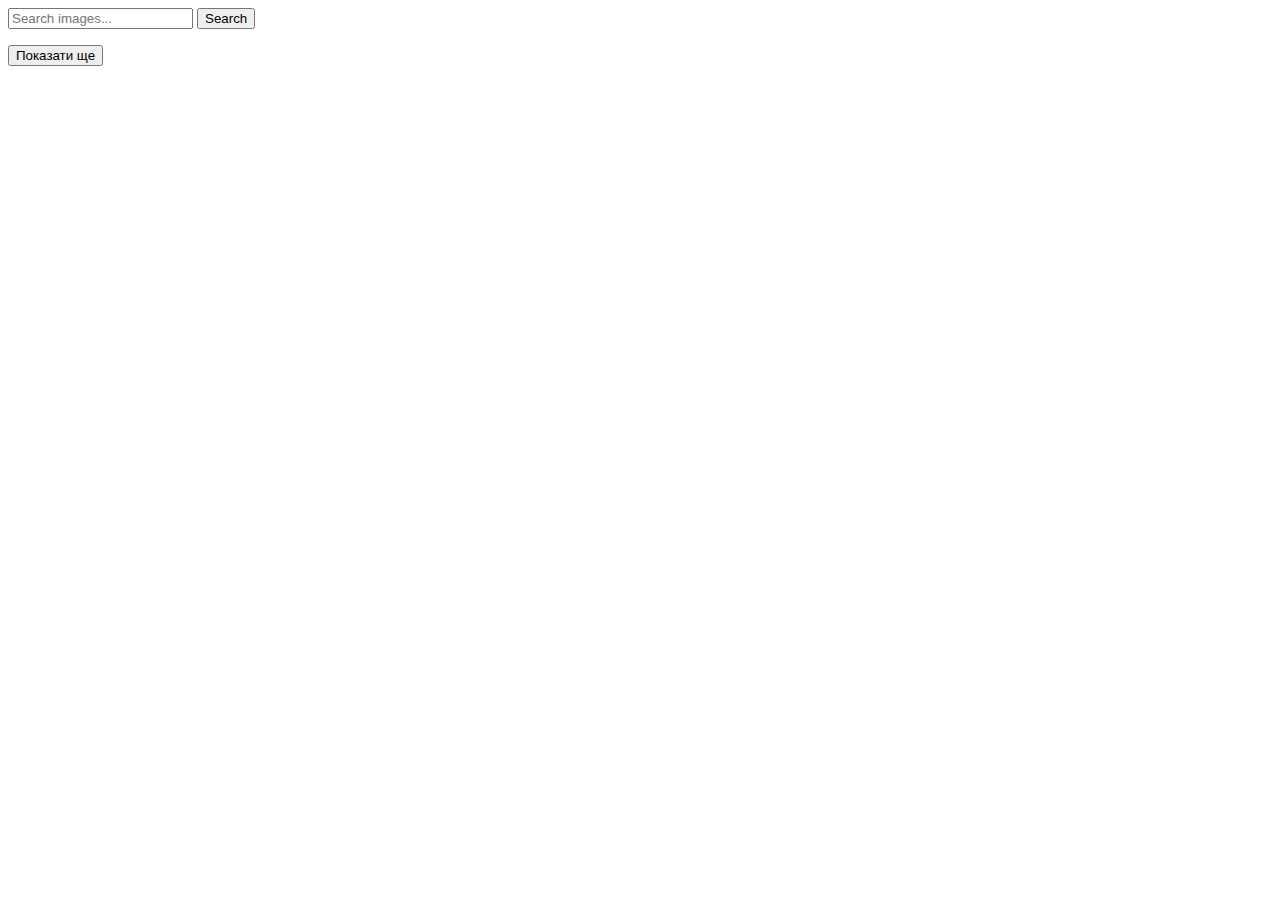
==== index.html @ d4e8c9de "Deploying to gh-pages from @ bezkagoit/goit-js-hw-12@9ac3263c5f8508b2de9ab3a86f0b1ee09ae6a461 🚀" ====
<!DOCTYPE html>
<html lang="en">
  <head>
    <meta charset="UTF-8" />
    <link rel="icon" type="image/svg+xml" href="/goit-js-hw-12/favicon.svg" />
    <meta name="viewport" content="width=device-width, initial-scale=1.0" />
    <title>goit-js-hw-12</title>
    
    <script type="module" crossorigin src="/goit-js-hw-12/commonHelpers.js"></script>
    <link rel="modulepreload" crossorigin href="/goit-js-hw-12/assets/vendor-8da312b8.js">
    <link rel="stylesheet" href="/goit-js-hw-12/assets/vendor-eb6030bc.css">
    <link rel="stylesheet" href="/goit-js-hw-12/assets/index-81b1a16a.css">
  </head>
  <body>
    <div class="container">
      <form class="form" id="search-form">
        <input
          class="form-input"
          type="text"
          name="query"
          placeholder="Search images..."
        />
        <button class="form-button" type="submit">Search</button>
      </form>

      <ul class="gallery" id="result-container"></ul>
      <button
        type="button"
        class="btn btn-primary button is-hidden"
        data-action="load-more"
      >
        <!-- Спінер -->
        <span
          class="spinner-border spinner-border-sm spinner is-hidden"
          id="preloader"
          role="status"
          aria-hidden="true"
        ></span>
        <!-- <span class="loader"></span> -->
        <span class="label">Показати ще</span>
      </button>

      
    </div>
  </body>
</html>
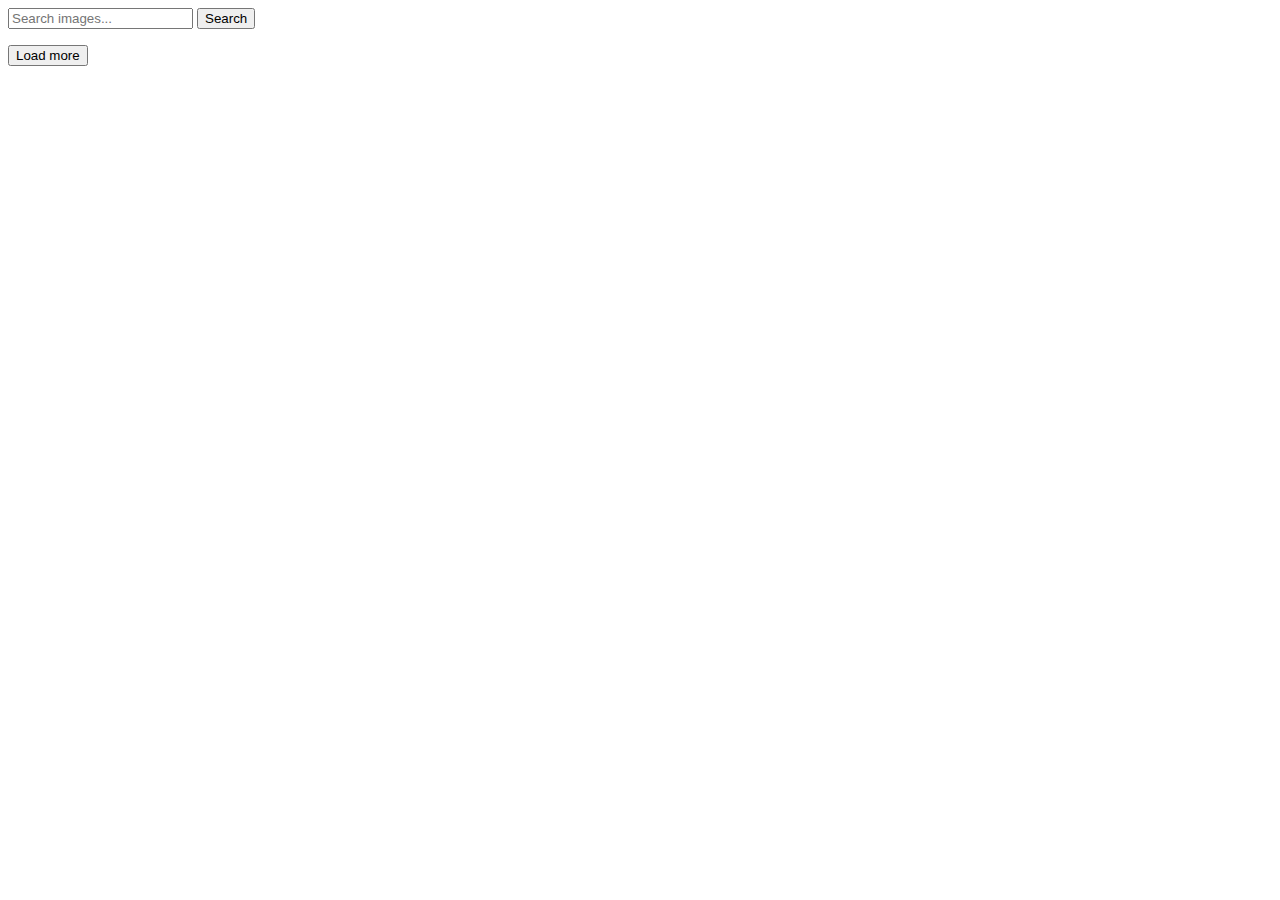
==== commit c63aec28: "Deploying to gh-pages from @ bezkagoit/goit-js-hw-12@52022fd0d564dfc89160105cd048fd2a124d88f5 🚀" ====
--- a/index.html
+++ b/index.html
@@ -7,9 +7,9 @@
     <title>goit-js-hw-12</title>
     
     <script type="module" crossorigin src="/goit-js-hw-12/commonHelpers.js"></script>
-    <link rel="modulepreload" crossorigin href="/goit-js-hw-12/assets/vendor-8da312b8.js">
+    <link rel="modulepreload" crossorigin href="/goit-js-hw-12/assets/vendor-951421c8.js">
     <link rel="stylesheet" href="/goit-js-hw-12/assets/vendor-eb6030bc.css">
-    <link rel="stylesheet" href="/goit-js-hw-12/assets/index-81b1a16a.css">
+    <link rel="stylesheet" href="/goit-js-hw-12/assets/index-98123e7f.css">
   </head>
   <body>
     <div class="container">
@@ -31,13 +31,12 @@
       >
         <!-- Спінер -->
         <span
-          class="spinner-border spinner-border-sm spinner is-hidden"
-          id="preloader"
+          class="spinner-border spinner-border-sm spinner is-hidden loader"
+          id="loader"
           role="status"
           aria-hidden="true"
         ></span>
-        <!-- <span class="loader"></span> -->
-        <span class="label">Показати ще</span>
+        <span class="label">Load more</span>
       </button>
 
       
